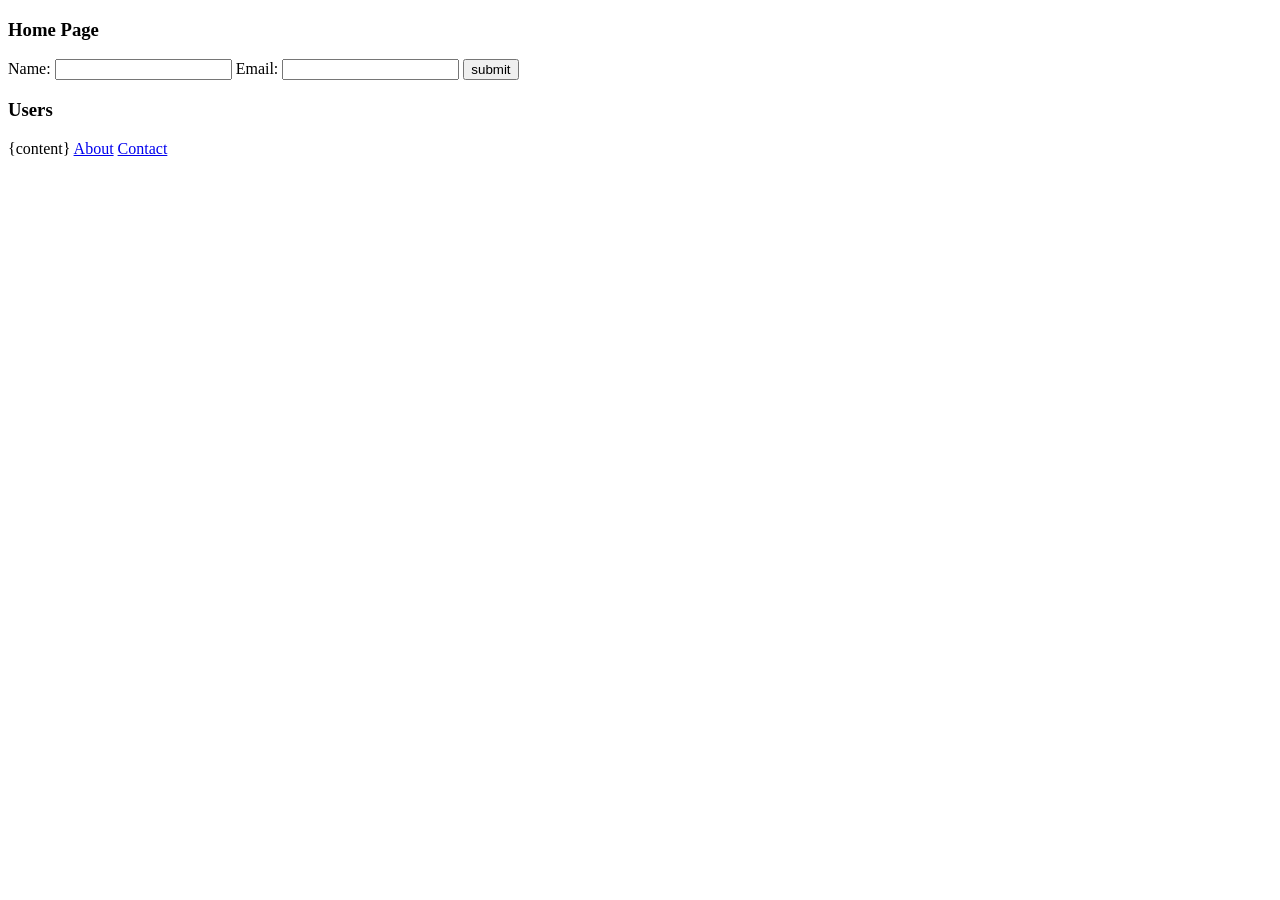
==== index.html @ d6c90e37 "- First commit - Features already added:  - Add, edit, delete user with raw http - Dynamic routes - " ====
<!doctype html>
<html lang="en">
    <head>
        <meta charset="UTF-8" />
        <meta name="viewport" content="width=device-width, initial-scale=1.0" />
        <title>Home</title>
    </head>
    <body>
        <h3>Home Page</h3>
        <form action="/addUser" method="POST">
            <label for="name">Name:</label>
            <input name="name" type="text" id="name" required />

            <label for="email">Email:</label>
            <input name="email" type="email" id="emailid" required />

            <input type="submit" id="btnSubmit" value="submit" />
        </form>

        <dialog class="modal">
            <p><strong>This will permanantly remove the user</strong></p>
            <button class="deleteConfirm">Confirm</button>
            <button class="closeModal">Close</button>
        </dialog>

        <h3>Users</h3>
        {content}

        <script>
            const modal = document.querySelector(".modal");
            const closeModal = document.querySelector(".closeModal");

            let selectedDeleteRoute = null;

            document.addEventListener("click", (e) => {
                if (e.target.matches(".showModal")) {
                    selectedDeleteRoute = e.target.dataset.deleteRoute;
                    modal.showModal();
                }

                if (e.target.matches(".deleteConfirm")) {
                    // delete the particular user
                    window.location.href = selectedDeleteRoute;
                    console.log("Confirm Delete");
                    modal.close();
                }
            });

            closeModal.addEventListener("click", () => {
                modal.close();
            });
        </script>

        <a href="/about">About</a>
        <a href="/contact">Contact</a>
    </body>
</html>
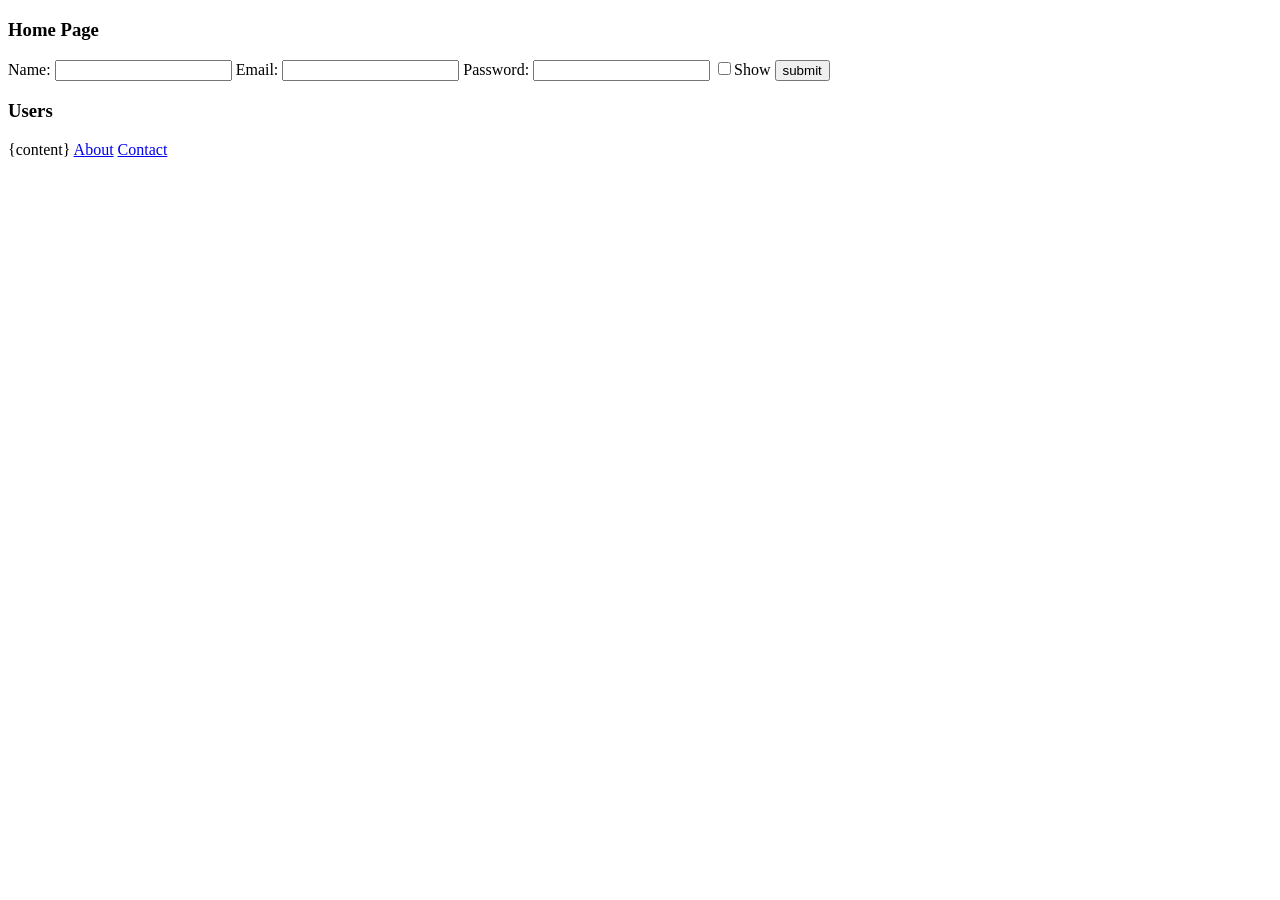
==== commit 6a7ce25c: "Basic login and Auth implementation - Add helper function for cookie check instead of repeated code " ====
--- a/index.html
+++ b/index.html
@@ -14,6 +14,11 @@
             <label for="email">Email:</label>
             <input name="email" type="email" id="emailid" required />
 
+            <lable for="password">Password:</lable>
+            <input type="password" name="password" id="password" required />
+
+            <label><input type="checkbox" id="showPassword" />Show</label>
+
             <input type="submit" id="btnSubmit" value="submit" />
         </form>
 
@@ -29,8 +34,14 @@
         <script>
             const modal = document.querySelector(".modal");
             const closeModal = document.querySelector(".closeModal");
+            const password = document.querySelector("#password");
+            const showPassword = document.querySelector("#showPassword");
 
             let selectedDeleteRoute = null;
+
+            showPassword.addEventListener("change", () => {
+                password.type = showPassword.checked ? "text" : "password";
+            });
 
             document.addEventListener("click", (e) => {
                 if (e.target.matches(".showModal")) {
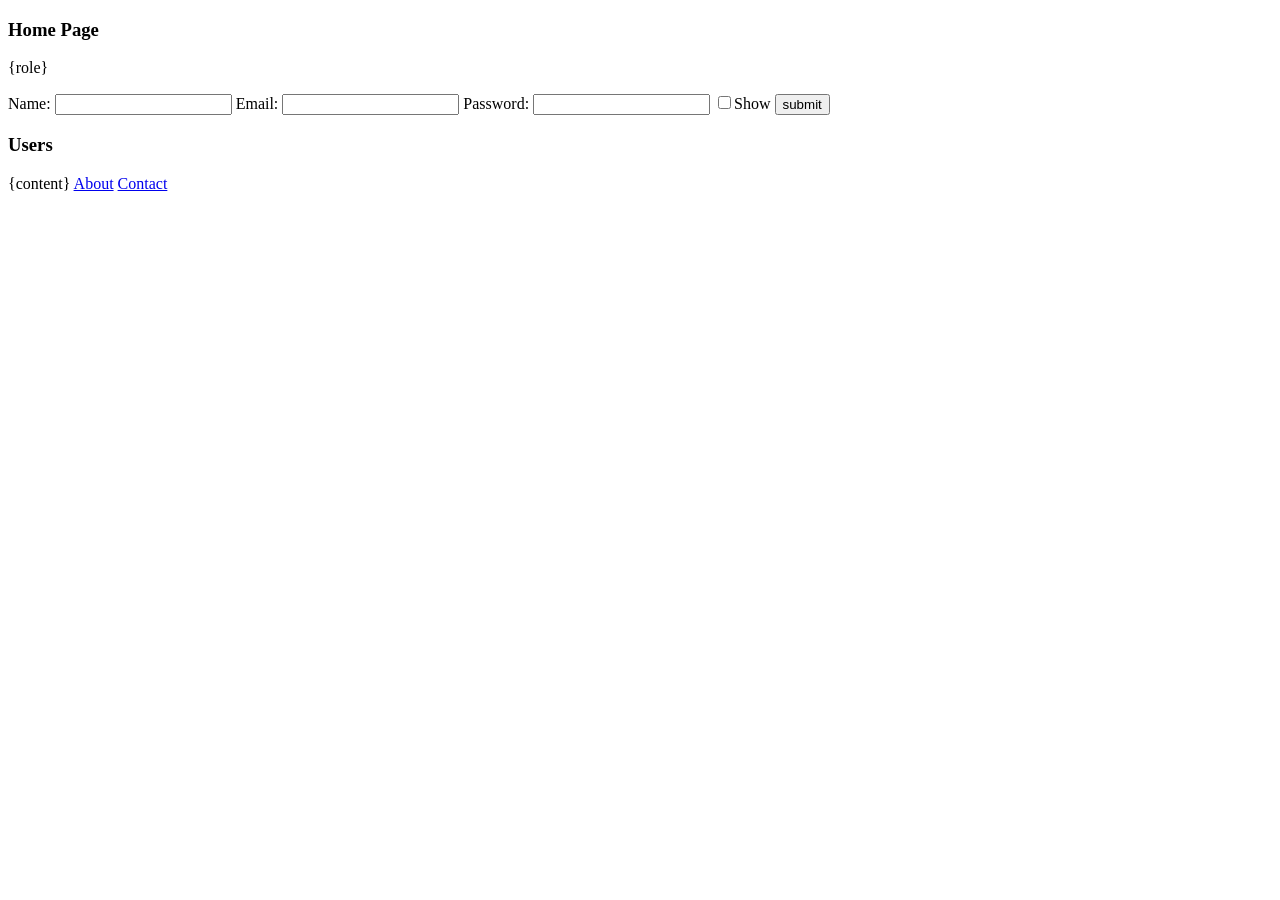
==== commit 64100f8b: "Complete Authorization implementation - Revise DB to add a 'role' column - Create a cookie inside "/" ====
--- a/index.html
+++ b/index.html
@@ -7,6 +7,7 @@
     </head>
     <body>
         <h3>Home Page</h3>
+        <p>{role}</p>
         <form action="/addUser" method="POST">
             <label for="name">Name:</label>
             <input name="name" type="text" id="name" required />
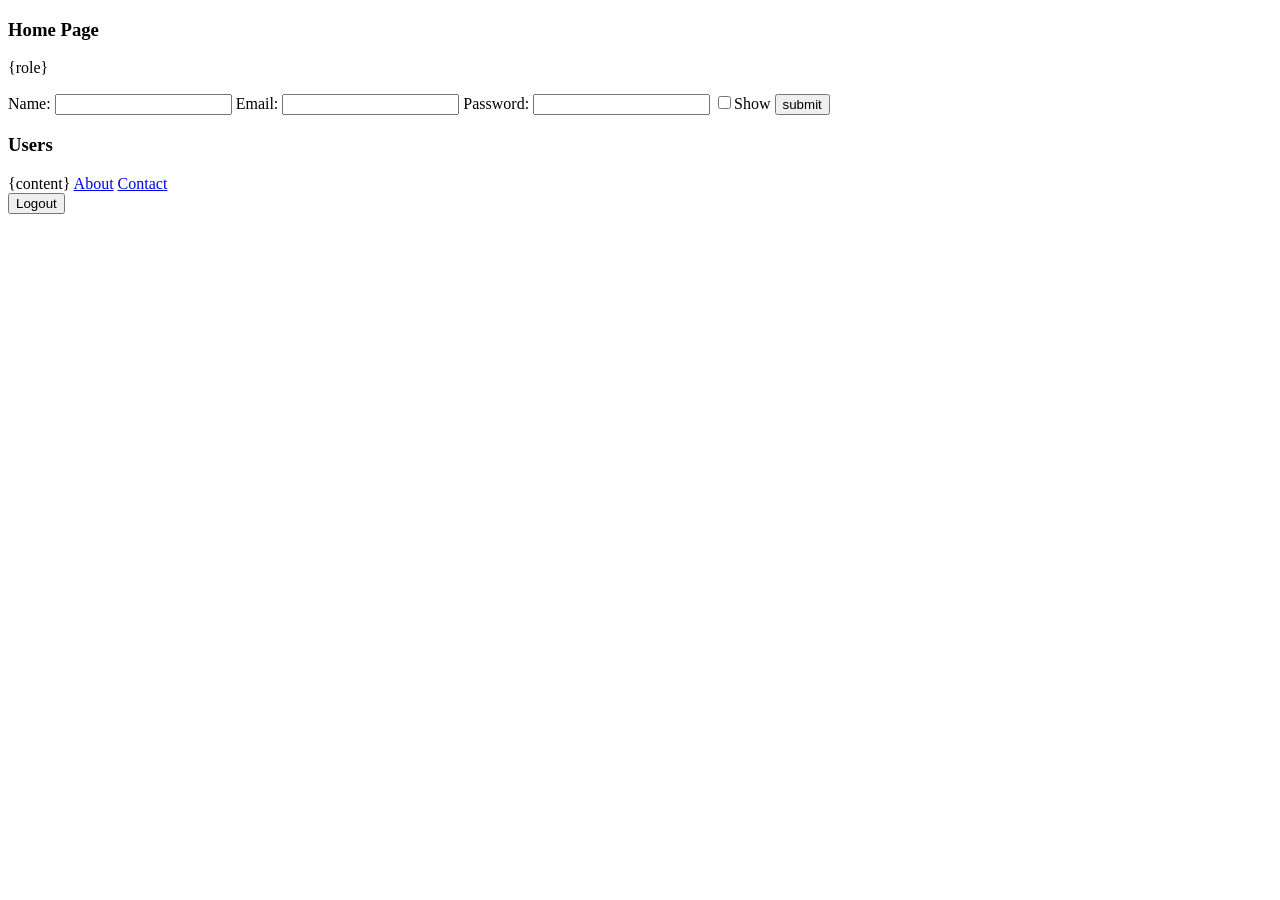
==== commit 64411b73: "Implement Logout and bug fix - Fix bug causing the edit and delete buttons to disappear - Add logout" ====
--- a/index.html
+++ b/index.html
@@ -65,5 +65,8 @@
 
         <a href="/about">About</a>
         <a href="/contact">Contact</a>
+        <form action="/logout" method="POST">
+            <button type="submit">Logout</button>
+        </form>
     </body>
 </html>
